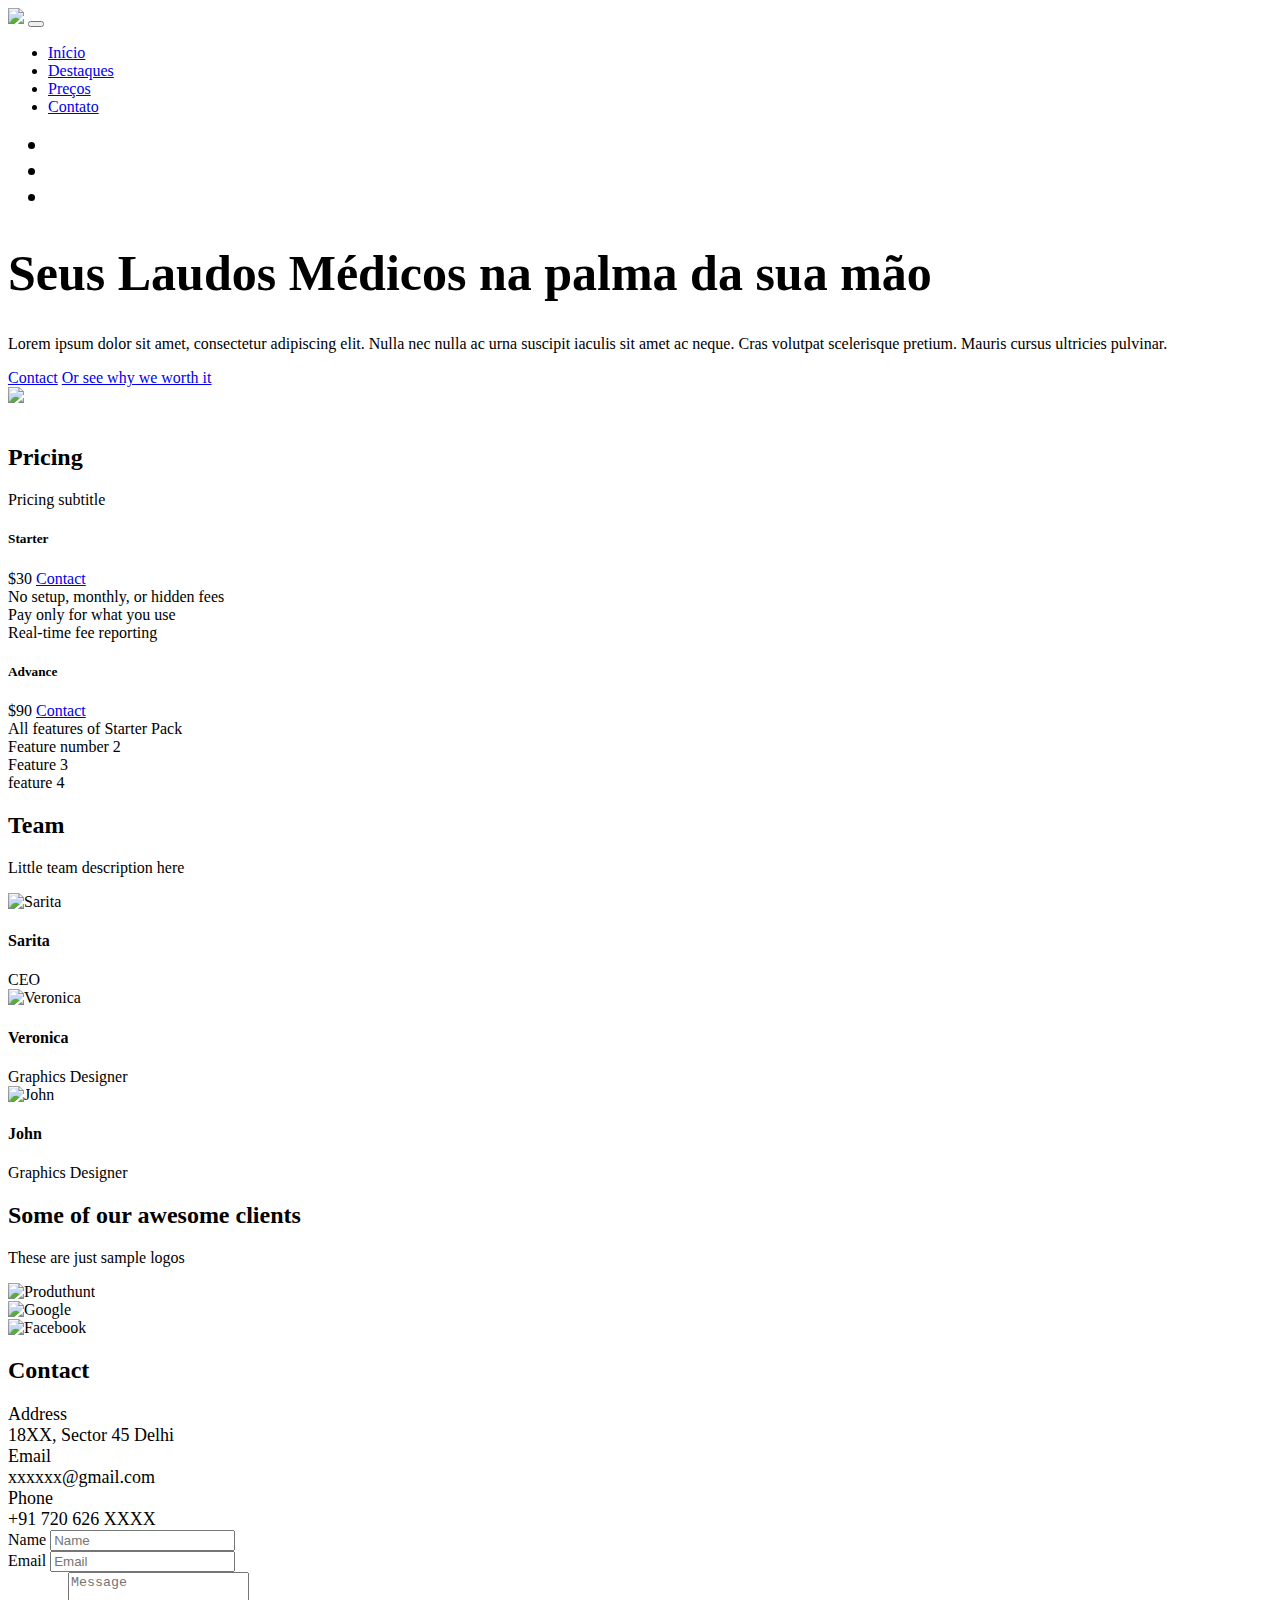
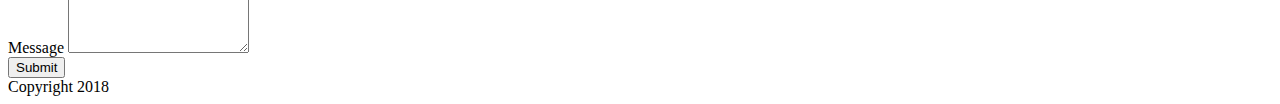
==== index.html @ c5af4097 "Mudando conteúdo 01" ====
<!DOCTYPE html>
<html lang="en-US">
  <head>
	<meta name="generator" content="Hugo 0.51" />
    <title>
 			Hugo Lime 
    </title>
    <meta charset="utf-8">
    <link rel="canonical" href="https://demo.uicard.io/hugo-lime-free-demo/">
    <meta name="robots" content="index,follow" />
    <meta name="viewport" content="width=device-width, initial-scale=1">
    <link href="https://fonts.googleapis.com/css?family=Gothic+A1:700" rel="stylesheet">
    <link href="https://demo.uicard.io/hugo-lime-free-demo/favicon.png" rel="icon" />

    
    <meta name="og:title" content="Hugo Lime"/>
	<meta name="og:url" content="https://demo.uicard.io/hugo-lime-free-demo/"/>
	
	
	<meta name="og:site_name" content="Hugo Lime"/>
		

    
    <link href="https://fonts.googleapis.com/css?family=Open+Sans" rel="stylesheet">
    


    
     
    <link rel="stylesheet" href="/hugo-lime-free-demo/scss/bootstrap.min.css"> 
  </head>
  <body>
    

<nav class="navbar nav-transparent navbar-expand-lg navbar-light">
      
      <a class="navbar-brand" href="https://demo.uicard.io/hugo-lime-free-demo/"><img src="https://demo.uicard.io/hugo-lime-free-demo/images/logo.svg" height="40px"></a>
      <button class="navbar-toggler" type="button" data-toggle="collapse" data-target="#navbarSupportedContent" aria-controls="navbarSupportedContent" aria-expanded="false" aria-label="Toggle navigation">
        <span class="navbar-toggler-icon"></span>
      </button>

      <div class="collapse navbar-collapse" id="navbarSupportedContent">
        <ul class="navbar-nav">
          

              <li class="nav-item">
                <a class="nav-link" href="/hugo-lime-free-demo/">Início</a>
              </li>
              
            
          

              <li class="nav-item">
                <a class="nav-link" href="/hugo-lime-free-demo/#destaques">Destaques</a>
              </li>
              
            
          

              <li class="nav-item">
                <a class="nav-link" href="/hugo-lime-free-demo/#precos">Preços</a>
              </li>
              
            
          

              <li class="nav-item">
                <a class="nav-link" href="/hugo-lime-free-demo/#contato">Contato</a>
              </li>
              
            
          
        </ul>
        <ul class="ml-auto navbar-nav">
            
            <li class="nav-item" style="font-size: 22px">
              <a href="https://facebook.com/uicardio" class="ml-3 text-white btn-facebook"><i class="fab fa-facebook"></i></a>
            </li>
            
            <li class="nav-item" style="font-size: 22px">
              <a href="https://instagram.com/uicardio" class="ml-3 text-white btn-instagram"><i class="fab fa-instagram"></i></a>
            </li>
            
            <li class="nav-item" style="font-size: 22px">
              <a href="https://twitter.com/uicardio" class="ml-3 text-white btn-twitter"><i class="fab fa-twitter"></i></a>
            </li>
            
          
        </ul>
      </div>
    </nav>








	
		


<section class="cover p-lg-5 p-md-5 p-3" style="margin-top:1px;">
  <div class="container ">
    <div class="row align-items-center">
      <div class="col-lg-6 col-12 coverInfo">
          <h1 style="font-size:50px" class="h1 text-dark">Seus Laudos Médicos na palma da sua mão</h1>
          <p class="text-secondary">Lorem ipsum dolor sit amet, consectetur adipiscing elit. Nulla nec nulla ac urna suscipit iaculis sit amet ac neque. Cras volutpat scelerisque pretium. Mauris cursus ultricies pulvinar.</p>
          <a href="#contact" class="btn btn-success mr-3">Contact</a>
          <a href="#features" class="text-muted">Or see why we worth it</a>
      </div>
      
      <div class="col-12 col-lg-6 col-md-6 col-sm-12 text-right">
          <img class="" style="max-width: 100%" src="https://demo.uicard.io/hugo-lime-free-demo//images/covers/freelancing.svg">
      </div>
    </div>
    
  </div>
</section>

<style type="text/css">

</style>

	

	
		


<section id="features" class="bg-light py-5">
  <div class="container">

    <div class="row">
      <div class="col-lg-5 col-12">
        <div class="d-flex h-100 align-items-center">
          <div>
              <h2 style="font-size:45px" class=" h1"></h2>
              <p class="text-muted"></p>
          </div>
          
        </div>
      </div>
      <div class="col-lg-7 col-12">
          
              
           
      </div>
    </div>
  </div>
</section>
	

	
		
<section id="pricing" class="py-5">
  <div class="container text-center">
    <h2 class="pt-5 h2">Pricing</h2>
    <p class="text-muted pb-5">Pricing subtitle</p>
    <div class="row justify-content-md-center">
      
        <div class="col-12 col-lg-3 col-md-6 col-sm-12 mb-4">
            <div class="pricing shadow">
              <div class="header bg-light p-3 text-dark">
                <h5 class="h5 title">Starter</h5>
                <span class="price my-3">$30</span>
                <a href="https://demo.uicard.io/" class="btn btn-success">Contact</a>
              </div>
              <div class="body p-3">
                <div class="features text-left">
                    
                      <div class="my-2 text-muted">
                        <span><i class="fa fa-check text-success"></i></span>
                        <span>No setup, monthly, or hidden fees</span>
                      </div>
                    
                      <div class="my-2 text-muted">
                        <span><i class="fa fa-check text-success"></i></span>
                        <span>Pay only for what you use</span>
                      </div>
                    
                      <div class="my-2 text-muted">
                        <span><i class="fa fa-check text-success"></i></span>
                        <span>Real-time fee reporting</span>
                      </div>
                    
                </div>
              
              </div>
            </div>
        </div>
      
        <div class="col-12 col-lg-3 col-md-6 col-sm-12 mb-4">
            <div class="pricing shadow">
              <div class="header bg-light p-3 text-dark">
                <h5 class="h5 title">Advance</h5>
                <span class="price my-3">$90</span>
                <a href="https://demo.uicard.io/" class="btn btn-success">Contact</a>
              </div>
              <div class="body p-3">
                <div class="features text-left">
                    
                      <div class="my-2 text-muted">
                        <span><i class="fa fa-check text-success"></i></span>
                        <span>All features of Starter Pack</span>
                      </div>
                    
                      <div class="my-2 text-muted">
                        <span><i class="fa fa-check text-success"></i></span>
                        <span>Feature number 2</span>
                      </div>
                    
                      <div class="my-2 text-muted">
                        <span><i class="fa fa-check text-success"></i></span>
                        <span>Feature 3</span>
                      </div>
                    
                      <div class="my-2 text-muted">
                        <span><i class="fa fa-check text-success"></i></span>
                        <span>feature 4</span>
                      </div>
                    
                </div>
              
              </div>
            </div>
        </div>
      
    </div>
    
  </div>
</section>

<style type="text/css">
  #pricing{
     
  }
</style>
	

	
		
<section id="team" class="text-center py-5">
  <div class="container">
    <h2 class="pt-5 h2">Team</h2>  
    <p class="text-muted pb-5">Little team description here</p>

    <div class="members row justify-content-md-center mt-1">
      
        <div class="col-12 col-lg-3 col-md-3 col-sm-3 mb-4">
          <img class="mb-3 teamAvatar shadow" src="images/team/sarita.jpeg" alt="Sarita">
          <h4 class="h4">Sarita</h4>
          <div class="text-muted">CEO</div>
          <div class="text-center mt-3">
            
            <a data-toggle="tooltip" title="facebook" href="https://facebook.com/damn" class="ml-2 btn btn-sm btn-filled btn-facebook"><i class="fab fa-facebook"></i></a>
            
            <a data-toggle="tooltip" title="instagram" href="https://instagram.com/damn" class="ml-2 btn btn-sm btn-filled btn-instagram"><i class="fab fa-instagram"></i></a>
            
            <a data-toggle="tooltip" title="linkedin" href="https://linkedin.com/add/damn" class="ml-2 btn btn-sm btn-filled btn-linkedin"><i class="fab fa-linkedin"></i></a>
            
          </div>
        </div>
      
        <div class="col-12 col-lg-3 col-md-3 col-sm-3 mb-4">
          <img class="mb-3 teamAvatar shadow" src="images/team/veronica.jpeg" alt="Veronica">
          <h4 class="h4">Veronica</h4>
          <div class="text-muted">Graphics Designer</div>
          <div class="text-center mt-3">
            
            <a data-toggle="tooltip" title="dribbble" href="https://dribbble.com/add/damn" class="ml-2 btn btn-sm btn-filled btn-dribbble"><i class="fab fa-dribbble"></i></a>
            
            <a data-toggle="tooltip" title="instagram" href="https://instagram.com/damn" class="ml-2 btn btn-sm btn-filled btn-instagram"><i class="fab fa-instagram"></i></a>
            
            <a data-toggle="tooltip" title="twitter" href="https://twitter.com/damn" class="ml-2 btn btn-sm btn-filled btn-twitter"><i class="fab fa-twitter"></i></a>
            
          </div>
        </div>
      
        <div class="col-12 col-lg-3 col-md-3 col-sm-3 mb-4">
          <img class="mb-3 teamAvatar shadow" src="images/team/john.jpeg" alt="John">
          <h4 class="h4">John</h4>
          <div class="text-muted">Graphics Designer</div>
          <div class="text-center mt-3">
            
            <a data-toggle="tooltip" title="instagram" href="https://instagram.com/damn" class="ml-2 btn btn-sm btn-filled btn-instagram"><i class="fab fa-instagram"></i></a>
            
            <a data-toggle="tooltip" title="linkedin" href="https://linkedin.com/damn" class="ml-2 btn btn-sm btn-filled btn-linkedin"><i class="fab fa-linkedin"></i></a>
            
            <a data-toggle="tooltip" title="medium" href="https://medium.com/add/damn" class="ml-2 btn btn-sm btn-filled btn-medium"><i class="fab fa-medium"></i></a>
            
          </div>
        </div>
      
    </div>
  </div>
</section>

<style type="text/css">
</style>
	

	
		
<section class="text-center py-5">
  <div class="container">
    <h2 class="pt-5 h2">Some of our awesome clients</h2>  
    <p class="text-muted pb-5">These are just sample logos</p>
    <div>
      <div class="row justify-content-center align-items-center">
        
          <div class="col-lg-3 col-md-4 col-8 mb-4">
              <img style="max-width:100%" src="images/clients/producthunt.png" alt="Produthunt">
          </div>
          
        
          <div class="col-lg-3 col-md-4 col-8 mb-4">
              <img style="max-width:100%" src="images/clients/google.png" alt="Google">
          </div>
          
        
          <div class="col-lg-3 col-md-4 col-8 mb-4">
              <img style="max-width:100%" src="images/clients/facebook.png" alt="Facebook">
          </div>
          
        
      </div>
    </div>
  </div>
</section>
	

	
		

<section id="contact" class="contact mt-5 p-3 p-lg-5 p-md-5">
	<div class="container">

		<h2 class="h2 my-5 text-center">Contact</h2>

		<form action="https://formspree.io/" method="POST">
			<div class="row justify-content-md-center">
			
				<div class="col-12 col-lg-4 col-md-4 rounded text-dark p-5" style="font-size: 18px">
					
					<div class="mb-3">
						<div class="text-uppercase text-muted">
							Address
						</div>
						<div>18XX, Sector 45 Delhi</div>
					</div>
					
					
					<div class="mb-3">
						<div class="text-uppercase text-muted">Email</div>
						<div>xxxxxx@gmail.com</div>
					 </div>
					
					
					<div class="mb-3">
						<div class="text-uppercase text-muted">Phone</div>
						<div>&#43;91 720 626 XXXX</div>
					</div>
					
				</div>
				<div class="col-12 col-lg-6 col-md-6">
						<div class="row">
							<div class="col-12 col-lg-6 col-md-6">
								<div class="form-group">
									<label>Name</label>
									<input type="text" name="Name" class="form-control" placeholder="Name">
								</div>
							</div>
							<div class="col-12 col-lg-6 col-md-6">
								<div class="form-group">
									<label>Email</label>
									<input type="email" name="Email" class="form-control" placeholder="Email">
								</div>
							</div>
	
							<div class="col-12">
								<div class="form-group">
									<label>Message</label>
									<textarea placeholder="Message" name="Message" rows="5" class="form-control"></textarea>
								</div>
							</div>
	
							<div class="col-12">
									<button type="submit" class="btn btn-primary">Submit</button>
							</div>
	
						</div>
					</div>
			</div>
		</form>

	</div>	
</section>
	



<section id="footer" class="py-3">
  <div class="container">
    <span class="text-muted">Copyright 2018</span>
    <span class="float-right">
      
        <a href="https://facebook.com/uicardio" class="ml-2 btn-facebook"><i class="fab fa-facebook"></i></a>
      
        <a href="https://instagram.com/uicardio" class="ml-2 btn-instagram"><i class="fab fa-instagram"></i></a>
      
        <a href="https://twitter.com/uicardio" class="ml-2 btn-twitter"><i class="fab fa-twitter"></i></a>
      
    </span>
  </div>
</section>

    
      
      
    

    <script src="https://code.jquery.com/jquery-3.2.1.min.js" crossorigin="anonymous"></script>
    <script src="https://cdnjs.cloudflare.com/ajax/libs/popper.js/1.12.9/umd/popper.min.js" integrity="sha384-ApNbgh9B+Y1QKtv3Rn7W3mgPxhU9K/ScQsAP7hUibX39j7fakFPskvXusvfa0b4Q" crossorigin="anonymous"></script>
    <script src="https://maxcdn.bootstrapcdn.com/bootstrap/4.0.0/js/bootstrap.min.js" integrity="sha384-JZR6Spejh4U02d8jOt6vLEHfe/JQGiRRSQQxSfFWpi1MquVdAyjUar5+76PVCmYl" crossorigin="anonymous"></script>
    <script defer src="https://use.fontawesome.com/releases/v5.0.10/js/all.js" integrity="sha384-slN8GvtUJGnv6ca26v8EzVaR9DC58QEwsIk9q1QXdCU8Yu8ck/tL/5szYlBbqmS+" crossorigin="anonymous"></script>
    <script src="https://demo.uicard.io/hugo-lime-free-demo/js/script.js"></script>
  </body>
</html>
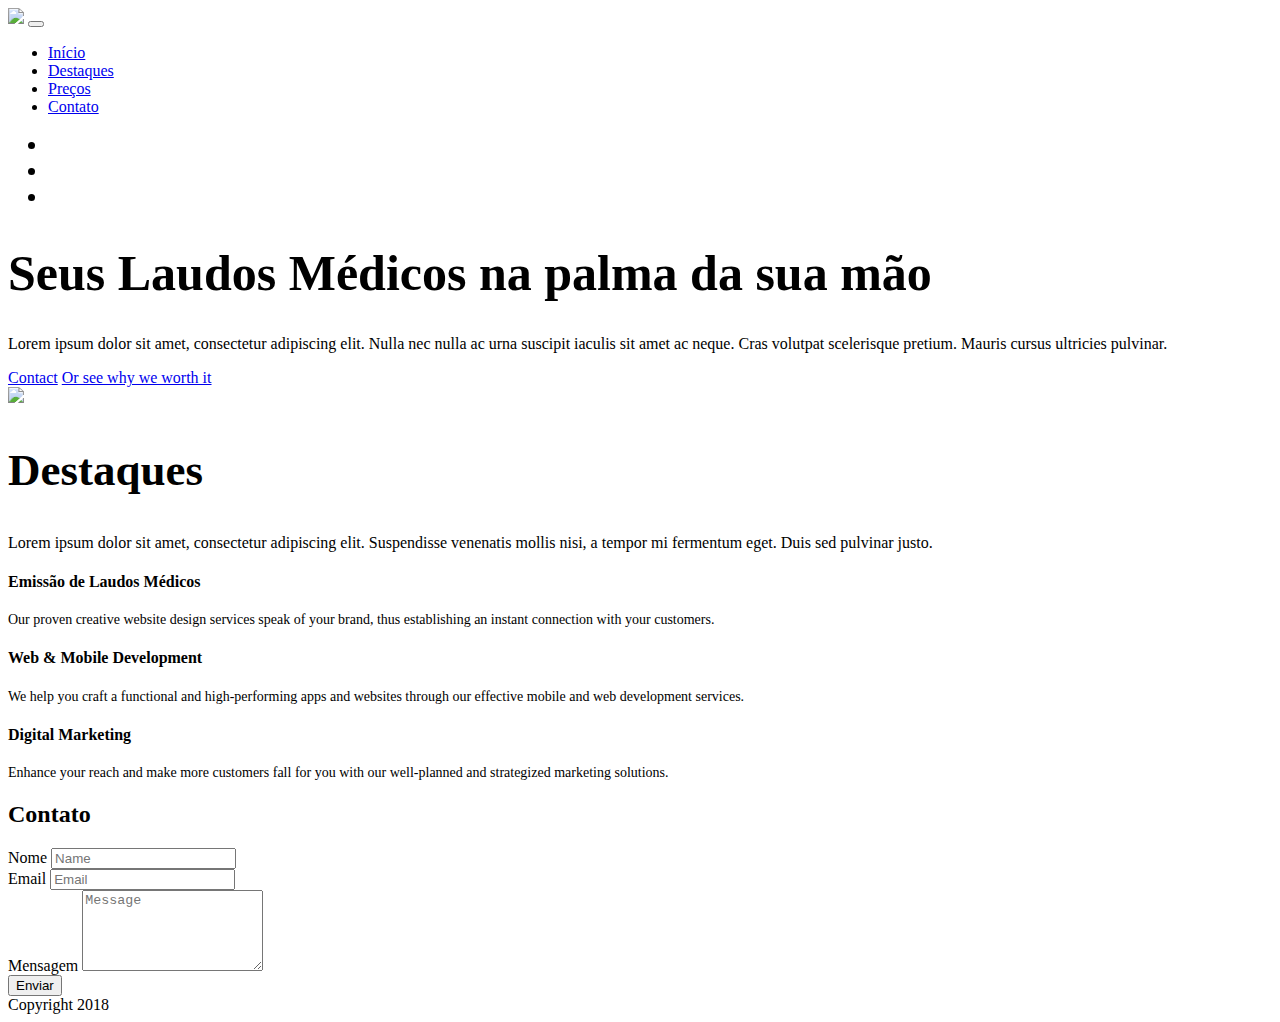
==== commit 20879d21: "Conteúdo 04" ====
--- a/index.html
+++ b/index.html
@@ -5,21 +5,21 @@
   <head>
 	<meta name="generator" content="Hugo 0.51" />
     <title>
- 			Hugo Lime 
+ 			MedK Pró 
     </title>
     <meta charset="utf-8">
-    <link rel="canonical" href="https://demo.uicard.io/hugo-lime-free-demo/">
+    <link rel="canonical" href="https://medkpro.netlify.com/">
     <meta name="robots" content="index,follow" />
     <meta name="viewport" content="width=device-width, initial-scale=1">
     <link href="https://fonts.googleapis.com/css?family=Gothic+A1:700" rel="stylesheet">
-    <link href="https://demo.uicard.io/hugo-lime-free-demo/favicon.png" rel="icon" />
-
-    
-    <meta name="og:title" content="Hugo Lime"/>
-	<meta name="og:url" content="https://demo.uicard.io/hugo-lime-free-demo/"/>
-	
-	
-	<meta name="og:site_name" content="Hugo Lime"/>
+    <link href="https://medkpro.netlify.com/favicon.png" rel="icon" />
+
+    
+    <meta name="og:title" content="MedK Pró"/>
+	<meta name="og:url" content="https://medkpro.netlify.com/"/>
+	
+	
+	<meta name="og:site_name" content="MedK Pró"/>
 		
 
     
@@ -29,14 +29,14 @@
 
     
      
-    <link rel="stylesheet" href="/hugo-lime-free-demo/scss/bootstrap.min.css"> 
+    <link rel="stylesheet" href="/scss/bootstrap.min.css"> 
   </head>
   <body>
     
 
 <nav class="navbar nav-transparent navbar-expand-lg navbar-light">
       
-      <a class="navbar-brand" href="https://demo.uicard.io/hugo-lime-free-demo/"><img src="https://demo.uicard.io/hugo-lime-free-demo/images/logo.svg" height="40px"></a>
+      <a class="navbar-brand" href="https://medkpro.netlify.com/"><img src="https://medkpro.netlify.com/images/logo.svg" height="40px"></a>
       <button class="navbar-toggler" type="button" data-toggle="collapse" data-target="#navbarSupportedContent" aria-controls="navbarSupportedContent" aria-expanded="false" aria-label="Toggle navigation">
         <span class="navbar-toggler-icon"></span>
       </button>
@@ -46,28 +46,28 @@
           
 
               <li class="nav-item">
-                <a class="nav-link" href="/hugo-lime-free-demo/">Início</a>
+                <a class="nav-link" href="/">Início</a>
               </li>
               
             
           
 
               <li class="nav-item">
-                <a class="nav-link" href="/hugo-lime-free-demo/#destaques">Destaques</a>
+                <a class="nav-link" href="/#destaques">Destaques</a>
               </li>
               
             
           
 
               <li class="nav-item">
-                <a class="nav-link" href="/hugo-lime-free-demo/#precos">Preços</a>
+                <a class="nav-link" href="/#precos">Preços</a>
               </li>
               
             
           
 
               <li class="nav-item">
-                <a class="nav-link" href="/hugo-lime-free-demo/#contato">Contato</a>
+                <a class="nav-link" href="/#contato">Contato</a>
               </li>
               
             
@@ -114,7 +114,7 @@
       </div>
       
       <div class="col-12 col-lg-6 col-md-6 col-sm-12 text-right">
-          <img class="" style="max-width: 100%" src="https://demo.uicard.io/hugo-lime-free-demo//images/covers/freelancing.svg">
+          <img class="" style="max-width: 100%" src="https://medkpro.netlify.com//images/covers/freelancing.svg">
       </div>
     </div>
     
@@ -131,15 +131,15 @@
 		
 
 
-<section id="features" class="bg-light py-5">
+<section id="destaques" class="bg-light py-5">
   <div class="container">
 
     <div class="row">
       <div class="col-lg-5 col-12">
         <div class="d-flex h-100 align-items-center">
           <div>
-              <h2 style="font-size:45px" class=" h1"></h2>
-              <p class="text-muted"></p>
+              <h2 style="font-size:45px" class=" h1">Destaques</h2>
+              <p class="text-muted">Lorem ipsum dolor sit amet, consectetur adipiscing elit. Suspendisse venenatis mollis nisi, a tempor mi fermentum eget. Duis sed pulvinar justo.</p>
           </div>
           
         </div>
@@ -147,6 +147,36 @@
       <div class="col-lg-7 col-12">
           
               
+              <div class="row destaques bg-white shadow p-3 mb-3 rounded">
+                  <div class="col-lg-2 col-12">
+                    <div class="icon mb-4 text-center"><i class="fa fa-bell"></i></div>
+                  </div>
+                  <div class="col-10">
+                      <h4 class="h4">Emissão de Laudos Médicos</h4>
+                      <p style="font-size:14px;" class="text-muted">Our proven creative website design services speak of your brand, thus establishing an instant connection with your customers.</p>
+                  </div>
+                </div>
+              
+              <div class="row destaques bg-white shadow p-3 mb-3 rounded">
+                  <div class="col-lg-2 col-12">
+                    <div class="icon mb-4 text-center"><i class="fa fa-code"></i></div>
+                  </div>
+                  <div class="col-10">
+                      <h4 class="h4">Web &amp; Mobile Development</h4>
+                      <p style="font-size:14px;" class="text-muted">We help you craft a functional and high-performing apps and websites through our effective mobile and web development services.</p>
+                  </div>
+                </div>
+              
+              <div class="row destaques bg-white shadow p-3 mb-3 rounded">
+                  <div class="col-lg-2 col-12">
+                    <div class="icon mb-4 text-center"><i class="fa fa-"></i></div>
+                  </div>
+                  <div class="col-10">
+                      <h4 class="h4">Digital Marketing</h4>
+                      <p style="font-size:14px;" class="text-muted">Enhance your reach and make more customers fall for you with our well-planned and strategized marketing solutions.</p>
+                  </div>
+                </div>
+              
            
       </div>
     </div>
@@ -156,78 +186,11 @@
 
 	
 		
-<section id="pricing" class="py-5">
+<section id="precos" class="py-5">
   <div class="container text-center">
-    <h2 class="pt-5 h2">Pricing</h2>
-    <p class="text-muted pb-5">Pricing subtitle</p>
+    <h2 class="pt-5 h2"></h2>
+    <p class="text-muted pb-5"></p>
     <div class="row justify-content-md-center">
-      
-        <div class="col-12 col-lg-3 col-md-6 col-sm-12 mb-4">
-            <div class="pricing shadow">
-              <div class="header bg-light p-3 text-dark">
-                <h5 class="h5 title">Starter</h5>
-                <span class="price my-3">$30</span>
-                <a href="https://demo.uicard.io/" class="btn btn-success">Contact</a>
-              </div>
-              <div class="body p-3">
-                <div class="features text-left">
-                    
-                      <div class="my-2 text-muted">
-                        <span><i class="fa fa-check text-success"></i></span>
-                        <span>No setup, monthly, or hidden fees</span>
-                      </div>
-                    
-                      <div class="my-2 text-muted">
-                        <span><i class="fa fa-check text-success"></i></span>
-                        <span>Pay only for what you use</span>
-                      </div>
-                    
-                      <div class="my-2 text-muted">
-                        <span><i class="fa fa-check text-success"></i></span>
-                        <span>Real-time fee reporting</span>
-                      </div>
-                    
-                </div>
-              
-              </div>
-            </div>
-        </div>
-      
-        <div class="col-12 col-lg-3 col-md-6 col-sm-12 mb-4">
-            <div class="pricing shadow">
-              <div class="header bg-light p-3 text-dark">
-                <h5 class="h5 title">Advance</h5>
-                <span class="price my-3">$90</span>
-                <a href="https://demo.uicard.io/" class="btn btn-success">Contact</a>
-              </div>
-              <div class="body p-3">
-                <div class="features text-left">
-                    
-                      <div class="my-2 text-muted">
-                        <span><i class="fa fa-check text-success"></i></span>
-                        <span>All features of Starter Pack</span>
-                      </div>
-                    
-                      <div class="my-2 text-muted">
-                        <span><i class="fa fa-check text-success"></i></span>
-                        <span>Feature number 2</span>
-                      </div>
-                    
-                      <div class="my-2 text-muted">
-                        <span><i class="fa fa-check text-success"></i></span>
-                        <span>Feature 3</span>
-                      </div>
-                    
-                      <div class="my-2 text-muted">
-                        <span><i class="fa fa-check text-success"></i></span>
-                        <span>feature 4</span>
-                      </div>
-                    
-                </div>
-              
-              </div>
-            </div>
-        </div>
       
     </div>
     
@@ -245,55 +208,10 @@
 		
 <section id="team" class="text-center py-5">
   <div class="container">
-    <h2 class="pt-5 h2">Team</h2>  
-    <p class="text-muted pb-5">Little team description here</p>
+    <h2 class="pt-5 h2"></h2>  
+    <p class="text-muted pb-5"></p>
 
     <div class="members row justify-content-md-center mt-1">
-      
-        <div class="col-12 col-lg-3 col-md-3 col-sm-3 mb-4">
-          <img class="mb-3 teamAvatar shadow" src="images/team/sarita.jpeg" alt="Sarita">
-          <h4 class="h4">Sarita</h4>
-          <div class="text-muted">CEO</div>
-          <div class="text-center mt-3">
-            
-            <a data-toggle="tooltip" title="facebook" href="https://facebook.com/damn" class="ml-2 btn btn-sm btn-filled btn-facebook"><i class="fab fa-facebook"></i></a>
-            
-            <a data-toggle="tooltip" title="instagram" href="https://instagram.com/damn" class="ml-2 btn btn-sm btn-filled btn-instagram"><i class="fab fa-instagram"></i></a>
-            
-            <a data-toggle="tooltip" title="linkedin" href="https://linkedin.com/add/damn" class="ml-2 btn btn-sm btn-filled btn-linkedin"><i class="fab fa-linkedin"></i></a>
-            
-          </div>
-        </div>
-      
-        <div class="col-12 col-lg-3 col-md-3 col-sm-3 mb-4">
-          <img class="mb-3 teamAvatar shadow" src="images/team/veronica.jpeg" alt="Veronica">
-          <h4 class="h4">Veronica</h4>
-          <div class="text-muted">Graphics Designer</div>
-          <div class="text-center mt-3">
-            
-            <a data-toggle="tooltip" title="dribbble" href="https://dribbble.com/add/damn" class="ml-2 btn btn-sm btn-filled btn-dribbble"><i class="fab fa-dribbble"></i></a>
-            
-            <a data-toggle="tooltip" title="instagram" href="https://instagram.com/damn" class="ml-2 btn btn-sm btn-filled btn-instagram"><i class="fab fa-instagram"></i></a>
-            
-            <a data-toggle="tooltip" title="twitter" href="https://twitter.com/damn" class="ml-2 btn btn-sm btn-filled btn-twitter"><i class="fab fa-twitter"></i></a>
-            
-          </div>
-        </div>
-      
-        <div class="col-12 col-lg-3 col-md-3 col-sm-3 mb-4">
-          <img class="mb-3 teamAvatar shadow" src="images/team/john.jpeg" alt="John">
-          <h4 class="h4">John</h4>
-          <div class="text-muted">Graphics Designer</div>
-          <div class="text-center mt-3">
-            
-            <a data-toggle="tooltip" title="instagram" href="https://instagram.com/damn" class="ml-2 btn btn-sm btn-filled btn-instagram"><i class="fab fa-instagram"></i></a>
-            
-            <a data-toggle="tooltip" title="linkedin" href="https://linkedin.com/damn" class="ml-2 btn btn-sm btn-filled btn-linkedin"><i class="fab fa-linkedin"></i></a>
-            
-            <a data-toggle="tooltip" title="medium" href="https://medium.com/add/damn" class="ml-2 btn btn-sm btn-filled btn-medium"><i class="fab fa-medium"></i></a>
-            
-          </div>
-        </div>
       
     </div>
   </div>
@@ -307,70 +225,38 @@
 		
 <section class="text-center py-5">
   <div class="container">
-    <h2 class="pt-5 h2">Some of our awesome clients</h2>  
-    <p class="text-muted pb-5">These are just sample logos</p>
+    <h2 class="pt-5 h2"></h2>  
+    <p class="text-muted pb-5"></p>
     <div>
       <div class="row justify-content-center align-items-center">
         
-          <div class="col-lg-3 col-md-4 col-8 mb-4">
-              <img style="max-width:100%" src="images/clients/producthunt.png" alt="Produthunt">
-          </div>
-          
-        
-          <div class="col-lg-3 col-md-4 col-8 mb-4">
-              <img style="max-width:100%" src="images/clients/google.png" alt="Google">
-          </div>
-          
-        
-          <div class="col-lg-3 col-md-4 col-8 mb-4">
-              <img style="max-width:100%" src="images/clients/facebook.png" alt="Facebook">
-          </div>
-          
-        
-      </div>
-    </div>
-  </div>
-</section>
-	
-
-	
-		
-
-<section id="contact" class="contact mt-5 p-3 p-lg-5 p-md-5">
+      </div>
+    </div>
+  </div>
+</section>
+	
+
+	
+		
+
+<section id="contato" class="contact mt-5 p-3 p-lg-5 p-md-5">
 	<div class="container">
 
-		<h2 class="h2 my-5 text-center">Contact</h2>
+		<h2 class="h2 my-5 text-center">Contato</h2>
 
 		<form action="https://formspree.io/" method="POST">
 			<div class="row justify-content-md-center">
 			
 				<div class="col-12 col-lg-4 col-md-4 rounded text-dark p-5" style="font-size: 18px">
 					
-					<div class="mb-3">
-						<div class="text-uppercase text-muted">
-							Address
-						</div>
-						<div>18XX, Sector 45 Delhi</div>
-					</div>
 					
-					
-					<div class="mb-3">
-						<div class="text-uppercase text-muted">Email</div>
-						<div>xxxxxx@gmail.com</div>
-					 </div>
-					
-					
-					<div class="mb-3">
-						<div class="text-uppercase text-muted">Phone</div>
-						<div>&#43;91 720 626 XXXX</div>
-					</div>
 					
 				</div>
 				<div class="col-12 col-lg-6 col-md-6">
 						<div class="row">
 							<div class="col-12 col-lg-6 col-md-6">
 								<div class="form-group">
-									<label>Name</label>
+									<label>Nome</label>
 									<input type="text" name="Name" class="form-control" placeholder="Name">
 								</div>
 							</div>
@@ -383,13 +269,13 @@
 	
 							<div class="col-12">
 								<div class="form-group">
-									<label>Message</label>
+									<label>Mensagem</label>
 									<textarea placeholder="Message" name="Message" rows="5" class="form-control"></textarea>
 								</div>
 							</div>
 	
 							<div class="col-12">
-									<button type="submit" class="btn btn-primary">Submit</button>
+									<button type="submit" class="btn btn-primary">Enviar</button>
 							</div>
 	
 						</div>
@@ -427,6 +313,6 @@
     <script src="https://cdnjs.cloudflare.com/ajax/libs/popper.js/1.12.9/umd/popper.min.js" integrity="sha384-ApNbgh9B+Y1QKtv3Rn7W3mgPxhU9K/ScQsAP7hUibX39j7fakFPskvXusvfa0b4Q" crossorigin="anonymous"></script>
     <script src="https://maxcdn.bootstrapcdn.com/bootstrap/4.0.0/js/bootstrap.min.js" integrity="sha384-JZR6Spejh4U02d8jOt6vLEHfe/JQGiRRSQQxSfFWpi1MquVdAyjUar5+76PVCmYl" crossorigin="anonymous"></script>
     <script defer src="https://use.fontawesome.com/releases/v5.0.10/js/all.js" integrity="sha384-slN8GvtUJGnv6ca26v8EzVaR9DC58QEwsIk9q1QXdCU8Yu8ck/tL/5szYlBbqmS+" crossorigin="anonymous"></script>
-    <script src="https://demo.uicard.io/hugo-lime-free-demo/js/script.js"></script>
+    <script src="https://medkpro.netlify.com/js/script.js"></script>
   </body>
 </html>